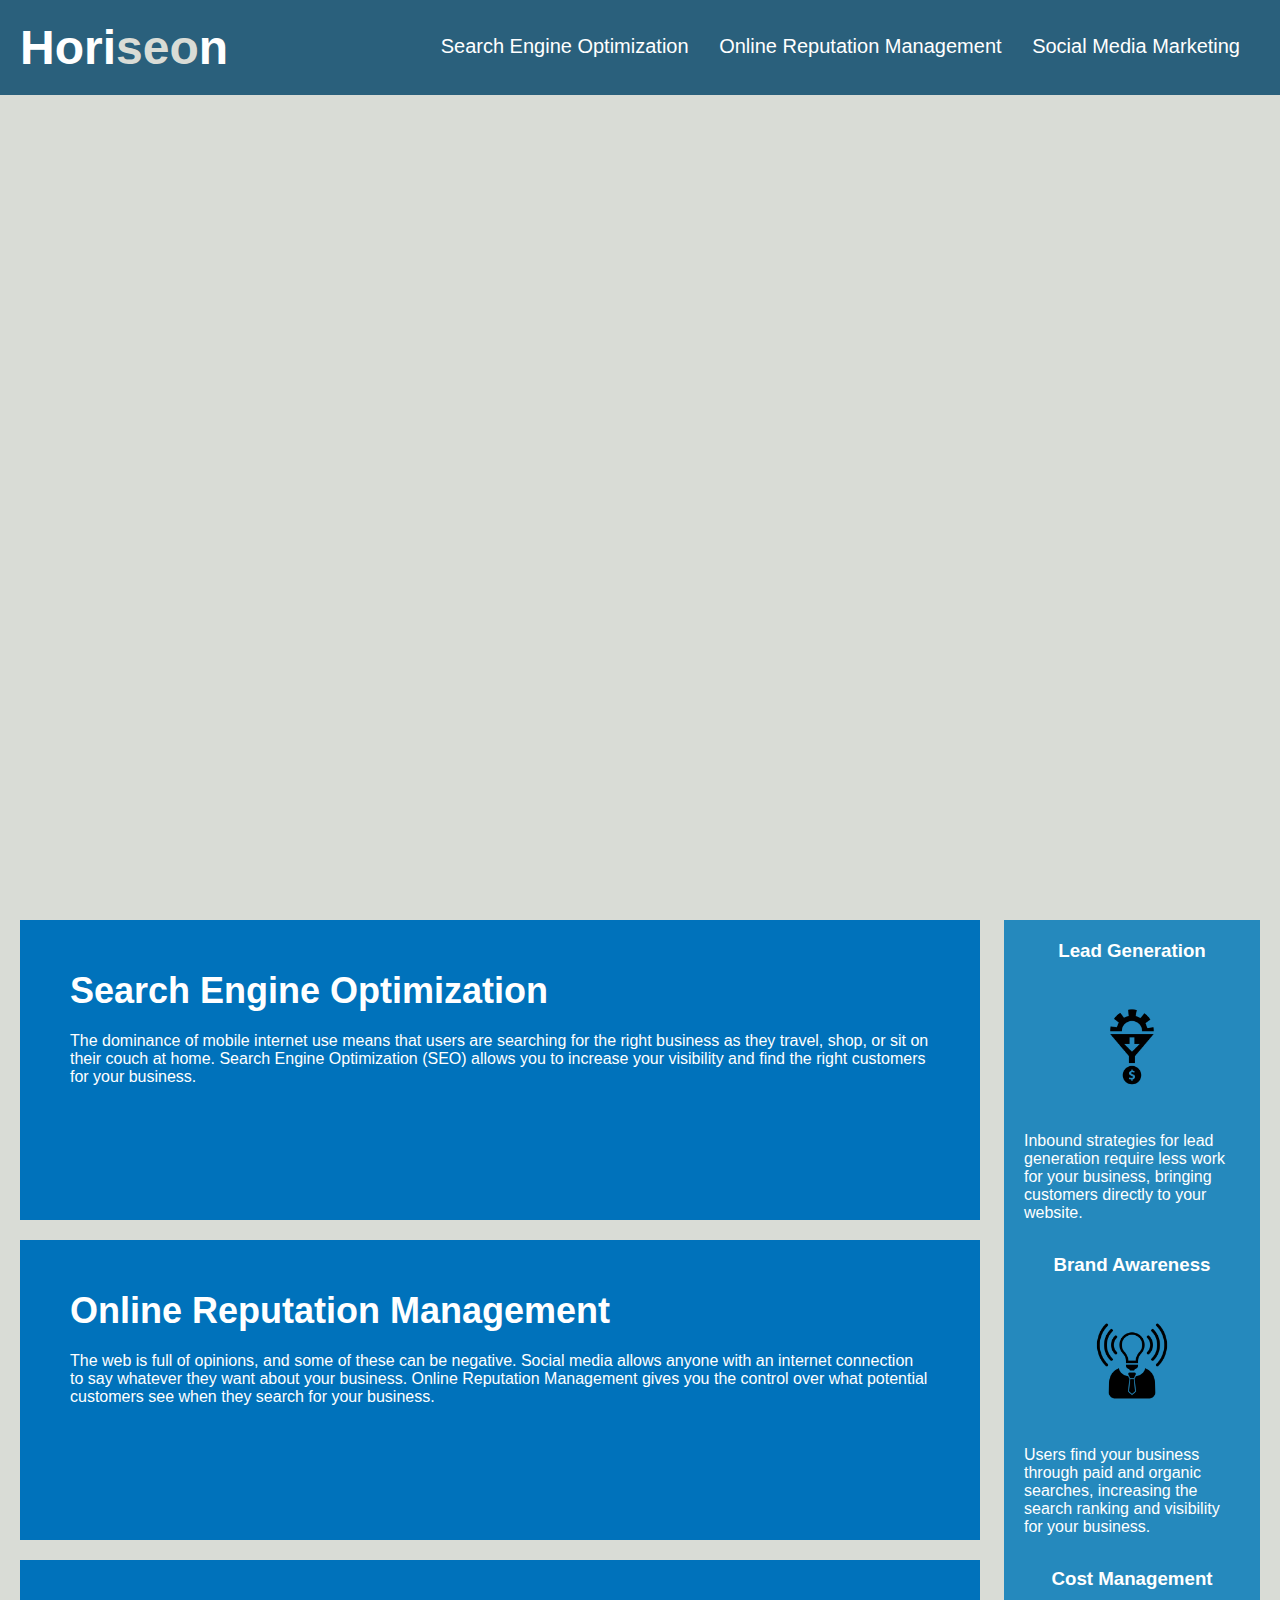
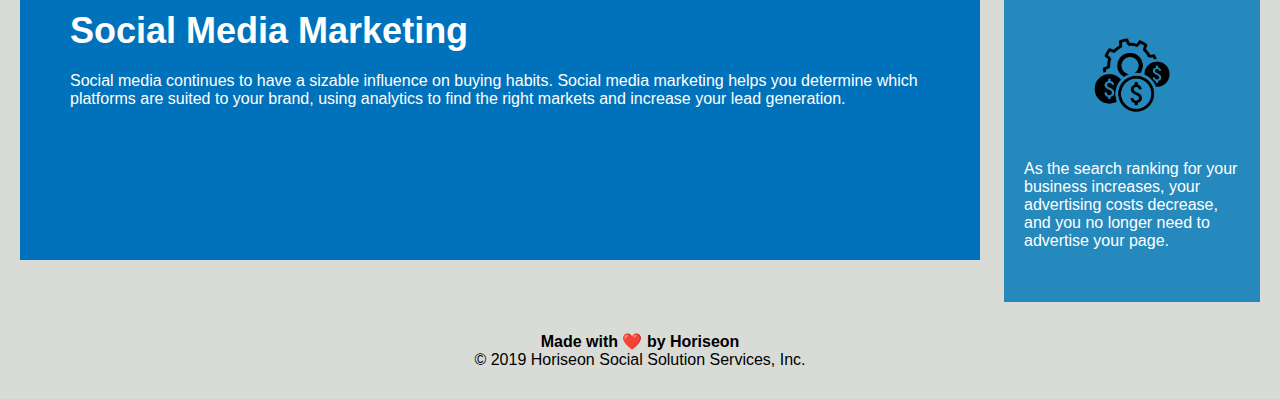
==== index.html @ dfa7cf28 "adjust image link for web deployment" ====
<!DOCTYPE html>
<html lang="en-us">

<head>
    <meta charset="UTF-8" />
        <link rel="stylesheet" href="./css/style.css">
    <!-- update title to full company name  -->
    <title>Horiseon Social Solution Services</title>
</head>

<body>
    <!-- replace div with header  -->
    <header class="header">
        <h1>Hori<span class="seo">seo</span>n</h1>
        <div>
            <ul>
                <li>
                    <a href="#search-engine-optimization">Search Engine Optimization</a>
                </li>

                <li>
                    <a href="#online-reputation-management">Online Reputation Management</a>
                </li>

                <li>
                    <a href="#social-media-marketing">Social Media Marketing</a>
                </li>
            </ul>
        </div>
    </header>

    <div class="hero"></div>

    <!-- replace div with content  -->
    <content class="content">    
        <!-- add id=search-engine-optimization  -->
        <div class="main">
            <!-- add alt tag  -->
            <img src="./images/search-engine-optimization.jpg" class="float-left" alt=""/>
                <h2>Search Engine Optimization</h2>
                    <p>
                      The dominance of mobile internet use means that users are searching for the right business as they travel, shop, or sit on their couch at home. Search Engine Optimization (SEO) allows you to increase your visibility and find the right customers for your business.
                    </p>
        </div>

        <div class="main">
            <!-- add alt tag  -->
            <img src="./images/online-reputation-management.jpg" class="float-right" alt=""/>
                <h2>Online Reputation Management</h2>
                    <p>
                      The web is full of opinions, and some of these can be negative. Social media allows anyone with an internet connection to say whatever they want about your business. Online Reputation Management gives you the control over what potential customers see when they search for your business.
                    </p>
        </div>

        <div class="main">
            <!-- add alt tag -->
            <img src="./images/social-media-marketing.jpg" class="float-left" alt=""/>
                <h2>Social Media Marketing</h2>
                    <p>
                      Social media continues to have a sizable influence on buying habits. Social media marketing helps you determine which platforms are suited to your brand, using analytics to find the right markets and increase your lead generation.
                    </p>
        </div>
    </content>

    <!-- replace div with benefits  -->
    <benefits class="benefits">
        <div class="benefit">
            <h3>Lead Generation</h3>
            <!-- add alt tag -->
                <img src="./images/lead-generation.png" alt=""/>
                    <p>
                    Inbound strategies for lead generation require less work for your business, bringing customers directly to your website.
                    </p>
        </div>

        <div class="benefit">
            <h3>Brand Awareness</h3>
            <!-- add alt tag -->
                <img src="./images/brand-awareness.png" alt=""/>
                    <p>
                    Users find your business through paid and organic searches, increasing the search ranking and visibility for your business.
                    </p>
        </div>

        <div class="benefit">
            <h3>Cost Management</h3>
            <!-- add alt tag, remove </img> tag, adjust  -->
                <img src="./images/cost-management.png" alt=""/>
                    <p>
                    As the search ranking for your business increases, your advertising costs decrease, and you no longer need to advertise your page.
                    </p>
        </div>
    </benefits>

    <!-- replace div with footer  -->
    <footer class="footer">
        <!-- change h2 to h4 -->
        <h4>Made with ❤️️ by Horiseon</h4>
            <p>
            &copy; 2019 Horiseon Social Solution Services, Inc.
            </p>
    </footer>
</body>

</html>
---- css/style.css ----
* {
    box-sizing: border-box;
    padding: 0;
    margin: 0;
}

body {
    background-color: #d9dcd6;
}

.header {
    padding: 20px;
    font-family: 'Trebuchet MS', 'Lucida Sans Unicode', 'Lucida Grande', 'Lucida Sans', Arial, sans-serif;
    background-color: #2a607c;
    color: #ffffff;
}

.header h1 {
    display: inline-block;
    font-size: 48px;
}

/* shorten class name */ 
.seo {
    color: #d9dcd6;
}

.header div {
    padding-top: 15px;
    margin-right: 20px;
    float: right;
    font-family: 'Gill Sans', 'Gill Sans MT', Calibri, 'Trebuchet MS', sans-serif;
    font-size: 20px;
}

/* shorten class name */ 
.header ul {
    list-style-type: none;
}

/* shorten class name */ 
.header li {
    display: inline-block;
    margin-left: 25px;
}

a {
    color: #ffffff;
    text-decoration: none;
}

p {
    font-size: 16px;
}

.hero {
    height: 800px;
    width: 100%;
    margin-bottom: 25px;
    background-image: url("../images/digital-marketing-meeting.jpg");
    background-size: cover;
    background-position: center;
}

/* Grouped SEO, online rep, and social media marketing img elements together */

.main { 
    margin-bottom: 20px;
    padding: 50px;
    height: 300px;
    font-family: 'Gill Sans', 'Gill Sans MT', Calibri, 'Trebuchet MS', sans-serif;
    background-color: #0072bb;
    color: #ffffff;
}

/* Grouped SEO, online rep, and social media marketing img elements together */

.main img {
    max-height: 200px;
    width: auto;
}

/* Grouped SEO, online rep, and social media marketing h2 elements together */

.main h2 {
    margin-bottom: 20px;
    font-size: 36px;
}

.float-left {
    float: left;
    margin-right: 25px;
}

.float-right {
    float: right;
    margin-left: 25px;
}

.content {
    width: 75%;
    display: inline-block;
    margin-left: 20px;
}

.benefits {
    margin-right: 20px;
    padding: 20px;
    clear: both;
    float: right;
    width: 20%;
    height: 100%;
    font-family: 'Gill Sans', 'Gill Sans MT', Calibri, 'Trebuchet MS', sans-serif;
    background-color: #2589bd;
}

/* Grouped lead gen, brand, cost management elements together */
.benefit { 
    margin-bottom: 32px;
    color: #ffffff;
}

/* Grouped lead gen, brand, cost management h3 elements together */

.benefit h3 {
    margin-bottom: 10px;
    text-align: center;
}

/* Grouped lead gen, brand, cost management img elements together */

.benefit img {
    display: block;
    margin: 10px auto;
    max-width: 150px;
}

.footer {
    padding: 30px;
    clear: both;
    font-family: 'Trebuchet MS', 'Lucida Sans Unicode', 'Lucida Grande', 'Lucida Sans', Arial, sans-serif;
    text-align: center;
}

.footer h2 {
    font-size: 20px;
}
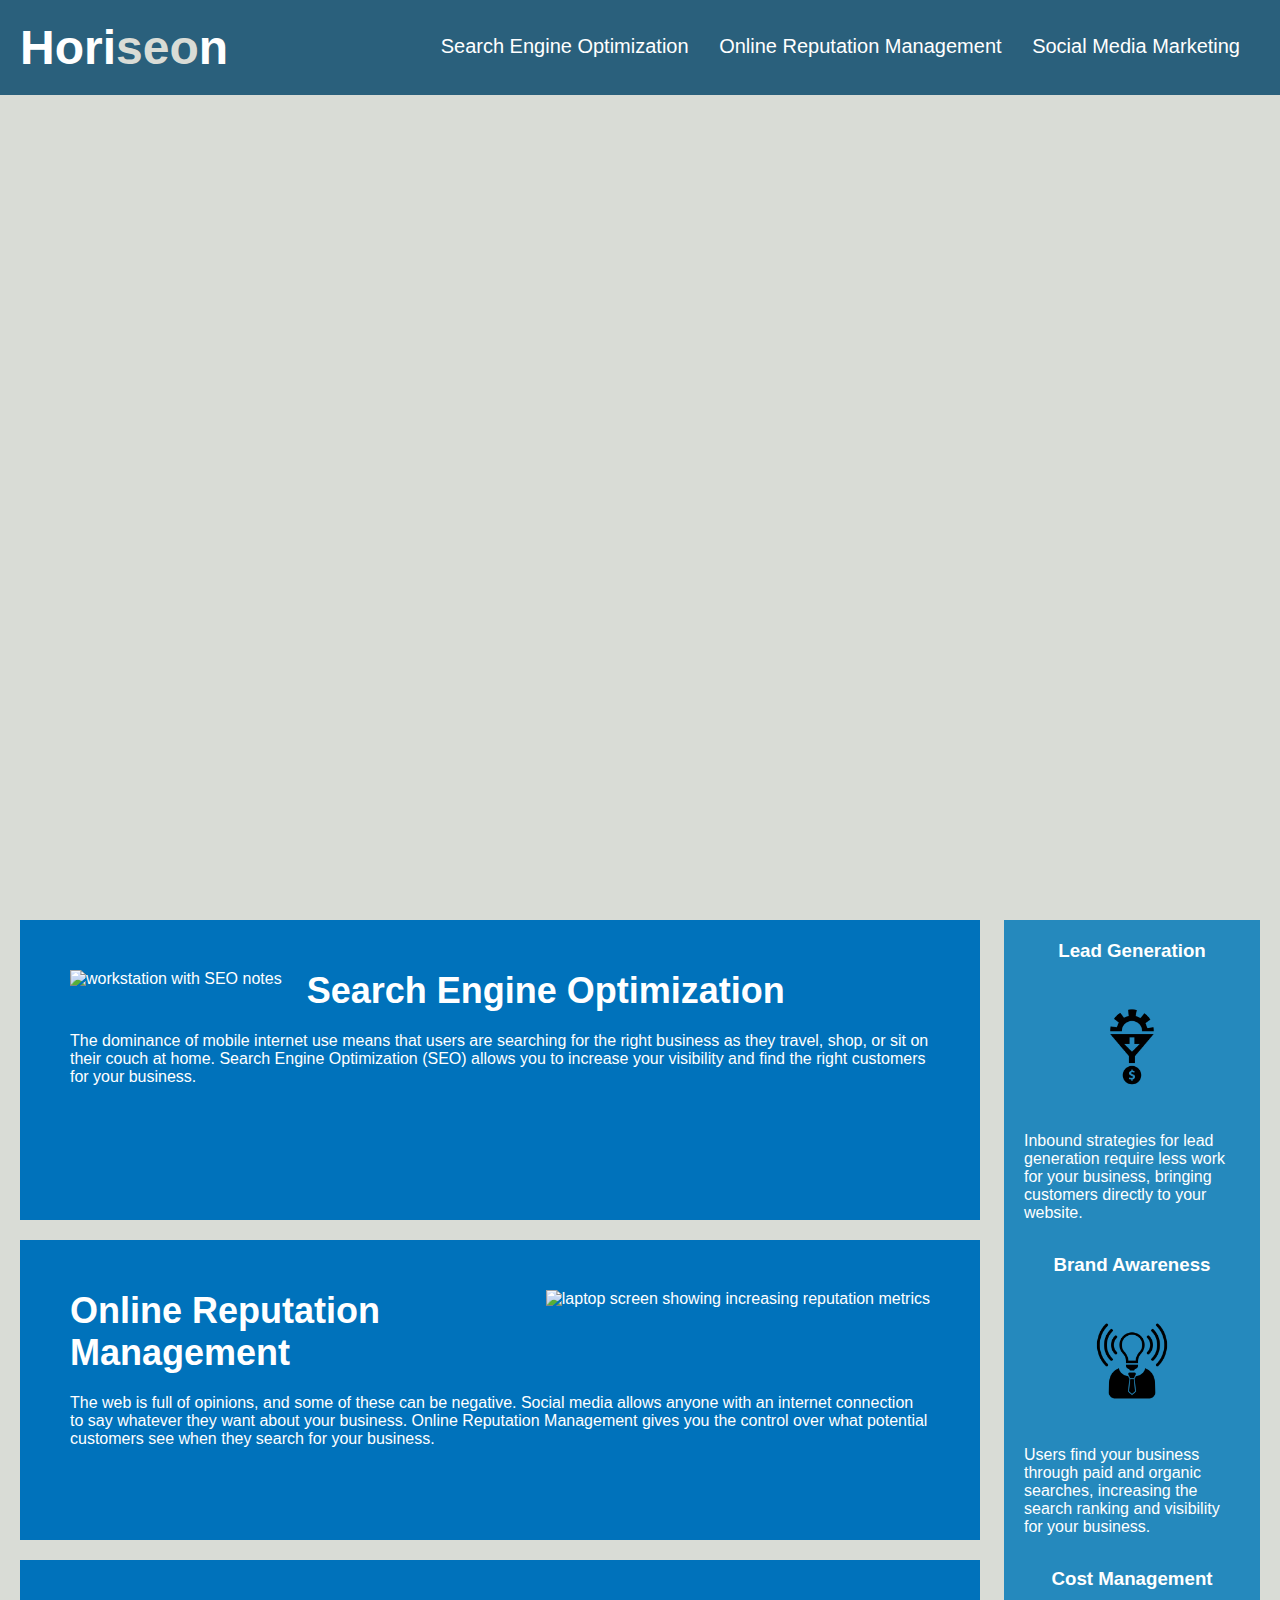
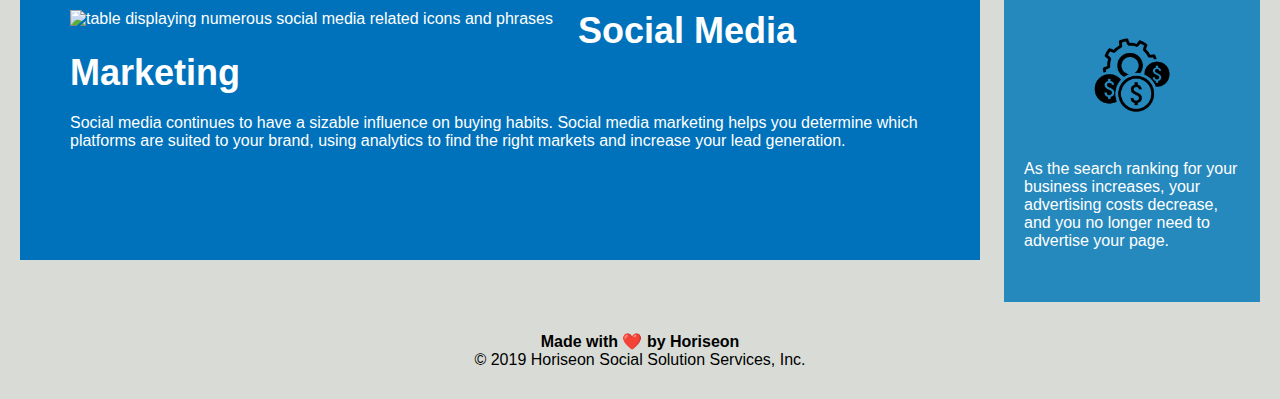
==== commit f3420d1a: "small adjustments to alt tag and re-inclusion of id tags" ====
--- a/index.html
+++ b/index.html
@@ -2,7 +2,8 @@
 <html lang="en-us">
 
 <head>
-    <meta charset="UTF-8" />
+    <!-- add meta description -->
+    <meta charset="UTF-8" name="desciption" content="Horiseon will help your business improve their Social presence to maximize your visibility and save you money"/>
         <link rel="stylesheet" href="./css/style.css">
     <!-- update title to full company name  -->
     <title>Horiseon Social Solution Services</title>
@@ -34,27 +35,29 @@
     <!-- replace div with content  -->
     <content class="content">    
         <!-- add id=search-engine-optimization  -->
-        <div class="main">
-            <!-- add alt tag  -->
-            <img src="./images/search-engine-optimization.jpg" class="float-left" alt=""/>
+        <div class="main" id="search-engine-optimization">
+            <!-- add alt tag and adjust image source to correspond with sizing adjustment to source image -->
+            <img src="./images/search-engine-optimization.jpg" class="float-left" alt="workstation with SEO notes"/>
                 <h2>Search Engine Optimization</h2>
                     <p>
                       The dominance of mobile internet use means that users are searching for the right business as they travel, shop, or sit on their couch at home. Search Engine Optimization (SEO) allows you to increase your visibility and find the right customers for your business.
                     </p>
         </div>
 
-        <div class="main">
-            <!-- add alt tag  -->
-            <img src="./images/online-reputation-management.jpg" class="float-right" alt=""/>
+        <!-- add id=online-reputation-management  -->
+        <div class="main" id="online-reputation-management">
+            <!-- add alt tag and adjust image source to correspond with sizing adjustment to source image -->
+            <img src="./images/online-reputation-management.jpg" class="float-right" alt="laptop screen showing increasing reputation metrics"/>
                 <h2>Online Reputation Management</h2>
                     <p>
                       The web is full of opinions, and some of these can be negative. Social media allows anyone with an internet connection to say whatever they want about your business. Online Reputation Management gives you the control over what potential customers see when they search for your business.
                     </p>
         </div>
 
-        <div class="main">
-            <!-- add alt tag -->
-            <img src="./images/social-media-marketing.jpg" class="float-left" alt=""/>
+        <!-- add id=social-media-marketing  -->
+        <div class="main" id="social-media-marketing">
+            <!-- add alt tag and adjust image source to correspond with sizing adjustment to source image -->
+            <img src="./images/social-media-marketing.jpg" class="float-left" alt="table displaying numerous social media related icons and phrases"/>
                 <h2>Social Media Marketing</h2>
                     <p>
                       Social media continues to have a sizable influence on buying habits. Social media marketing helps you determine which platforms are suited to your brand, using analytics to find the right markets and increase your lead generation.
@@ -66,7 +69,7 @@
     <benefits class="benefits">
         <div class="benefit">
             <h3>Lead Generation</h3>
-            <!-- add alt tag -->
+            <!-- add alt tag and adjust image source -->
                 <img src="./images/lead-generation.png" alt=""/>
                     <p>
                     Inbound strategies for lead generation require less work for your business, bringing customers directly to your website.
@@ -75,7 +78,7 @@
 
         <div class="benefit">
             <h3>Brand Awareness</h3>
-            <!-- add alt tag -->
+            <!-- add alt tag and adjust image source -->
                 <img src="./images/brand-awareness.png" alt=""/>
                     <p>
                     Users find your business through paid and organic searches, increasing the search ranking and visibility for your business.
@@ -84,7 +87,7 @@
 
         <div class="benefit">
             <h3>Cost Management</h3>
-            <!-- add alt tag, remove </img> tag, adjust  -->
+            <!-- add alt tag, remove </img> tag, adjust image source -->
                 <img src="./images/cost-management.png" alt=""/>
                     <p>
                     As the search ranking for your business increases, your advertising costs decrease, and you no longer need to advertise your page.
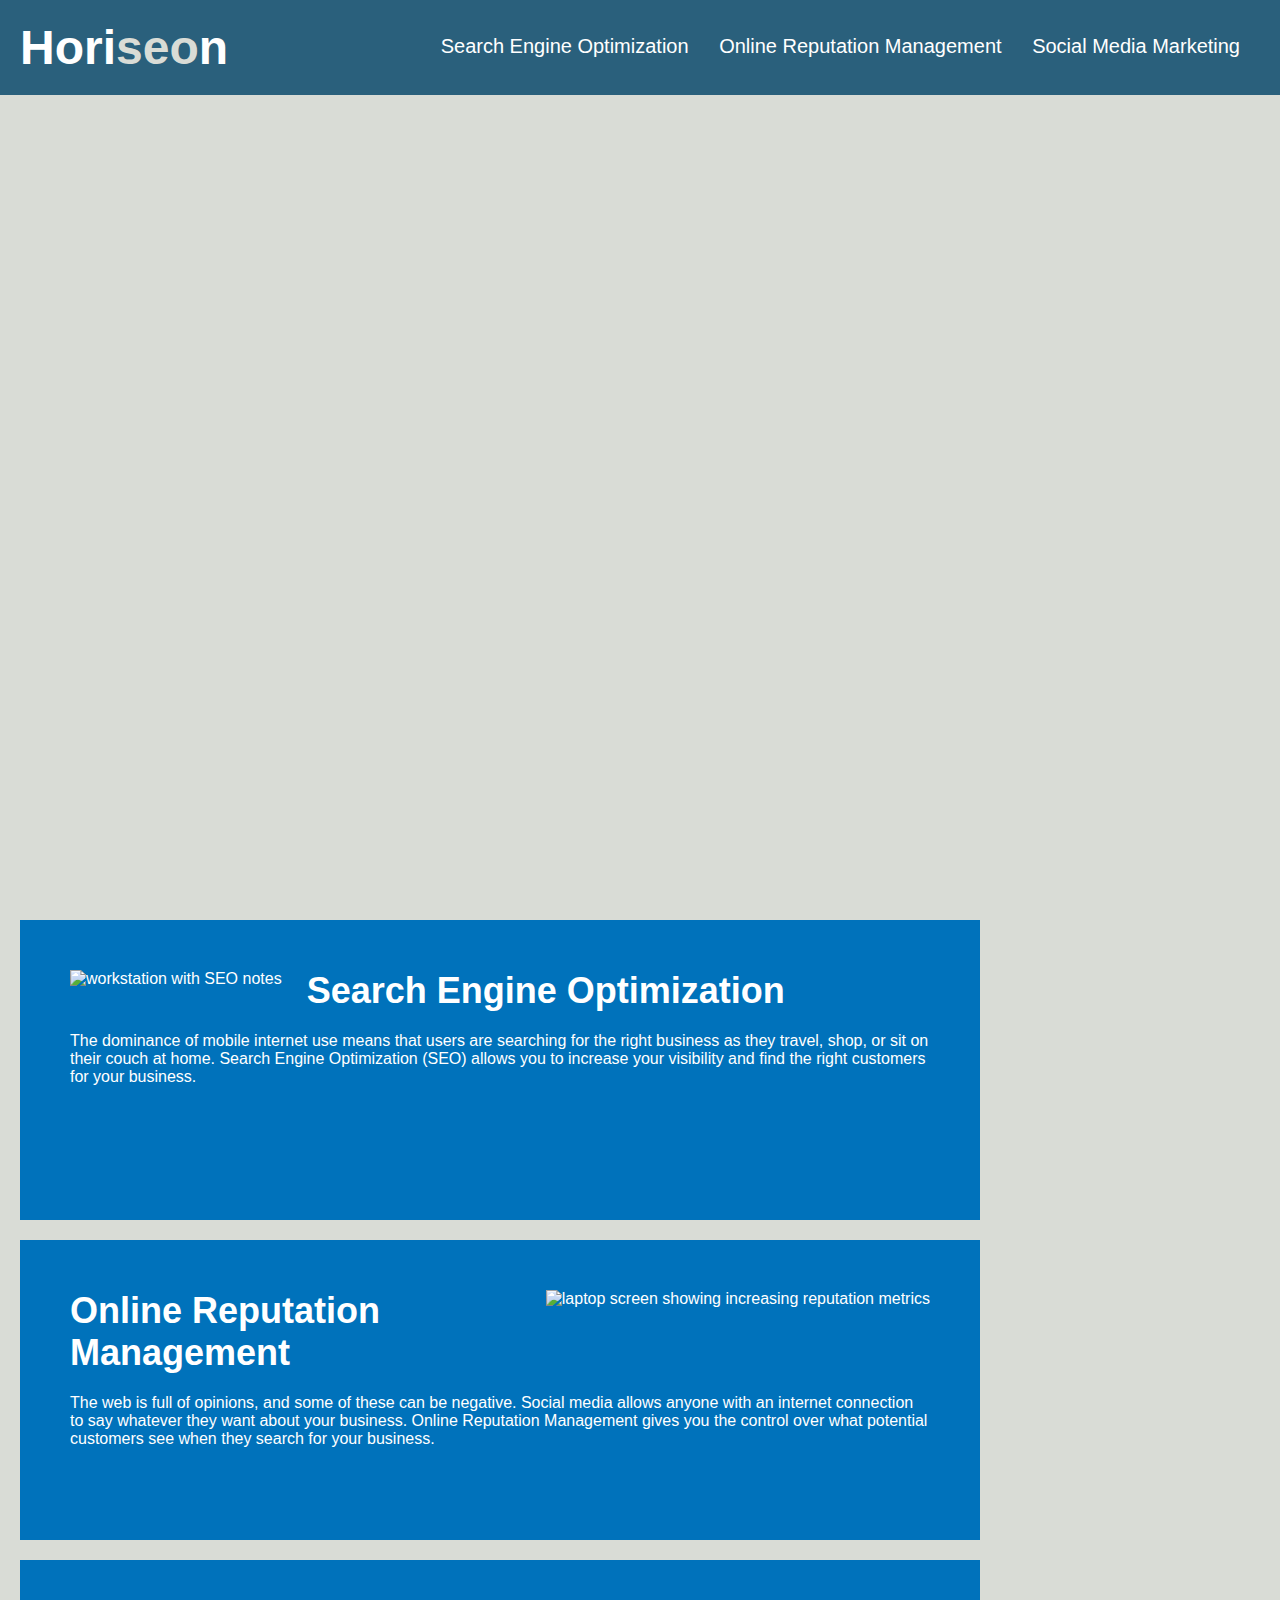
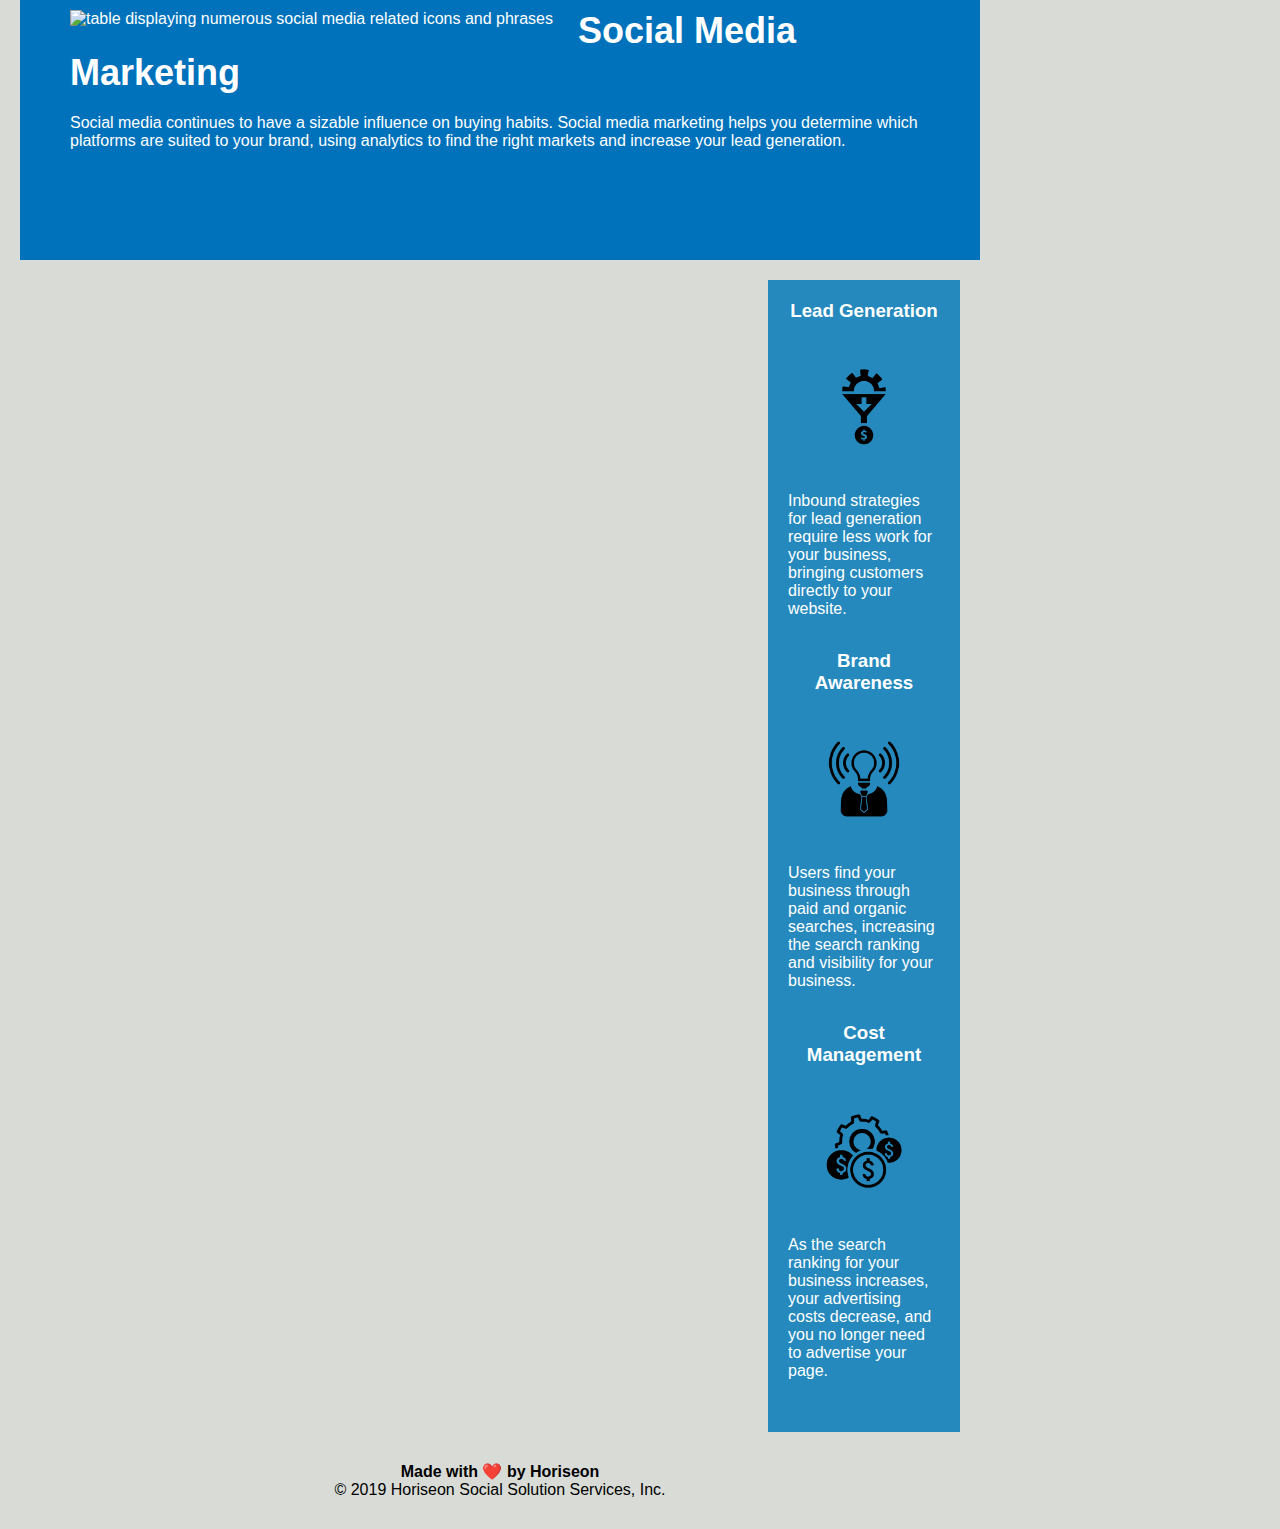
==== commit ff92ef52: "adjustments to the div tags, replacing them with more semantic tags" ====
--- a/index.html
+++ b/index.html
@@ -32,68 +32,68 @@
 
     <div class="hero"></div>
 
-    <!-- replace div with content  -->
-    <content class="content">    
+    <!-- replace div with main and article, where applicable  -->
+    <main class="content">    
         <!-- add id=search-engine-optimization  -->
-        <div class="main" id="search-engine-optimization">
+        <article class="main" id="search-engine-optimization">
             <!-- add alt tag and adjust image source to correspond with sizing adjustment to source image -->
             <img src="./images/search-engine-optimization.jpg" class="float-left" alt="workstation with SEO notes"/>
                 <h2>Search Engine Optimization</h2>
                     <p>
                       The dominance of mobile internet use means that users are searching for the right business as they travel, shop, or sit on their couch at home. Search Engine Optimization (SEO) allows you to increase your visibility and find the right customers for your business.
                     </p>
-        </div>
+        </article>
 
         <!-- add id=online-reputation-management  -->
-        <div class="main" id="online-reputation-management">
+        <article class="main" id="online-reputation-management">
             <!-- add alt tag and adjust image source to correspond with sizing adjustment to source image -->
             <img src="./images/online-reputation-management.jpg" class="float-right" alt="laptop screen showing increasing reputation metrics"/>
                 <h2>Online Reputation Management</h2>
                     <p>
                       The web is full of opinions, and some of these can be negative. Social media allows anyone with an internet connection to say whatever they want about your business. Online Reputation Management gives you the control over what potential customers see when they search for your business.
                     </p>
-        </div>
+        </article>
 
         <!-- add id=social-media-marketing  -->
-        <div class="main" id="social-media-marketing">
+        <article class="main" id="social-media-marketing">
             <!-- add alt tag and adjust image source to correspond with sizing adjustment to source image -->
             <img src="./images/social-media-marketing.jpg" class="float-left" alt="table displaying numerous social media related icons and phrases"/>
                 <h2>Social Media Marketing</h2>
                     <p>
                       Social media continues to have a sizable influence on buying habits. Social media marketing helps you determine which platforms are suited to your brand, using analytics to find the right markets and increase your lead generation.
                     </p>
-        </div>
+        </article>
     </content>
 
-    <!-- replace div with benefits  -->
-    <benefits class="benefits">
-        <div class="benefit">
+    <!-- replace div with aside and article, where applcable -->
+    <aside class="benefits">
+        <article class="benefit">
             <h3>Lead Generation</h3>
             <!-- add alt tag and adjust image source -->
-                <img src="./images/lead-generation.png" alt=""/>
+                <img src="./images/lead-generation.png" alt="lead-gen icon"/>
                     <p>
                     Inbound strategies for lead generation require less work for your business, bringing customers directly to your website.
                     </p>
-        </div>
+        </article>
 
-        <div class="benefit">
+        <article class="benefit">
             <h3>Brand Awareness</h3>
             <!-- add alt tag and adjust image source -->
-                <img src="./images/brand-awareness.png" alt=""/>
+                <img src="./images/brand-awareness.png" alt="brand icon"/>
                     <p>
                     Users find your business through paid and organic searches, increasing the search ranking and visibility for your business.
                     </p>
-        </div>
+        </article>
 
-        <div class="benefit">
+        <article class="benefit">
             <h3>Cost Management</h3>
             <!-- add alt tag, remove </img> tag, adjust image source -->
-                <img src="./images/cost-management.png" alt=""/>
+                <img src="./images/cost-management.png" alt="cost icon"/>
                     <p>
                     As the search ranking for your business increases, your advertising costs decrease, and you no longer need to advertise your page.
                     </p>
-        </div>
-    </benefits>
+        </article>
+    </aside>
 
     <!-- replace div with footer  -->
     <footer class="footer">
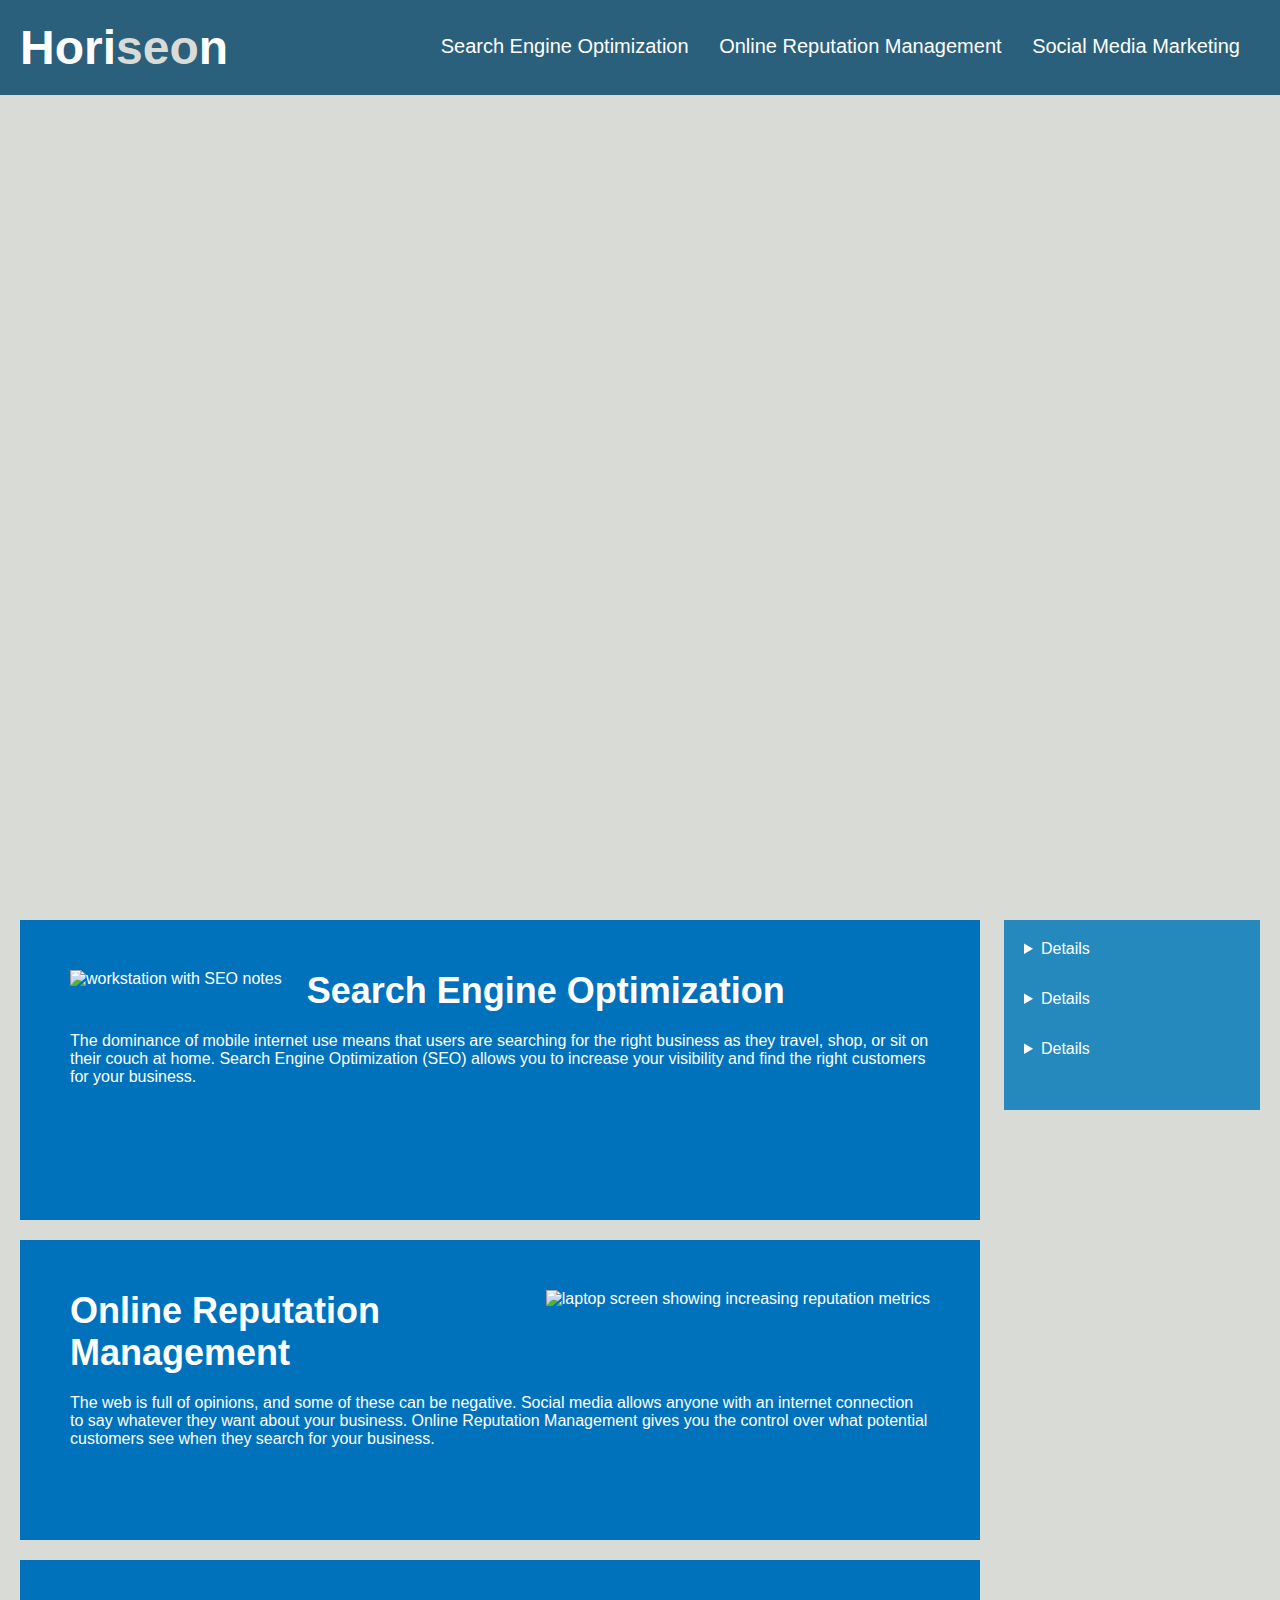
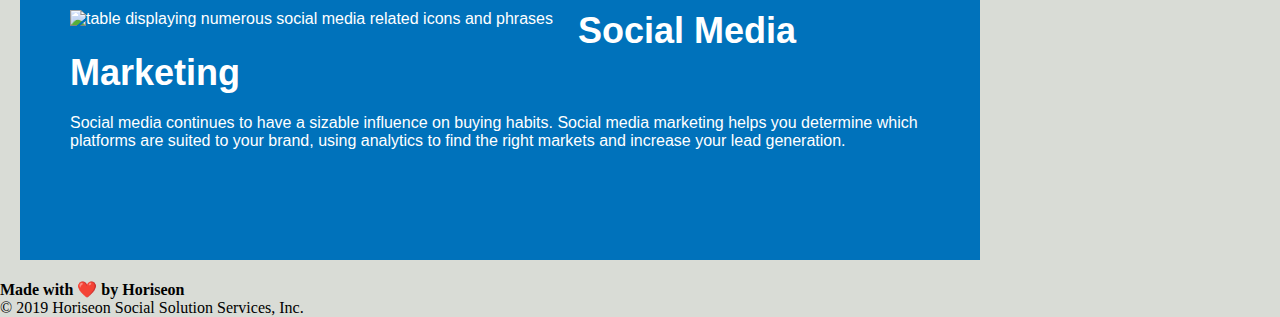
==== commit 30f8a45e: "finalized the assignment of semantic tags, updates to html, css, and readme.md for final deployment" ====
--- a/index.html
+++ b/index.html
@@ -11,7 +11,7 @@
 
 <body>
     <!-- replace div with header  -->
-    <header class="header">
+    <header>
         <h1>Hori<span class="seo">seo</span>n</h1>
         <div>
             <ul>
@@ -33,9 +33,9 @@
     <div class="hero"></div>
 
     <!-- replace div with main and article, where applicable  -->
-    <main class="content">    
+    <main>    
         <!-- add id=search-engine-optimization  -->
-        <article class="main" id="search-engine-optimization">
+        <article id="search-engine-optimization">
             <!-- add alt tag and adjust image source to correspond with sizing adjustment to source image -->
             <img src="./images/search-engine-optimization.jpg" class="float-left" alt="workstation with SEO notes"/>
                 <h2>Search Engine Optimization</h2>
@@ -45,7 +45,7 @@
         </article>
 
         <!-- add id=online-reputation-management  -->
-        <article class="main" id="online-reputation-management">
+        <article id="online-reputation-management">
             <!-- add alt tag and adjust image source to correspond with sizing adjustment to source image -->
             <img src="./images/online-reputation-management.jpg" class="float-right" alt="laptop screen showing increasing reputation metrics"/>
                 <h2>Online Reputation Management</h2>
@@ -55,7 +55,7 @@
         </article>
 
         <!-- add id=social-media-marketing  -->
-        <article class="main" id="social-media-marketing">
+        <article id="social-media-marketing">
             <!-- add alt tag and adjust image source to correspond with sizing adjustment to source image -->
             <img src="./images/social-media-marketing.jpg" class="float-left" alt="table displaying numerous social media related icons and phrases"/>
                 <h2>Social Media Marketing</h2>
@@ -63,41 +63,41 @@
                       Social media continues to have a sizable influence on buying habits. Social media marketing helps you determine which platforms are suited to your brand, using analytics to find the right markets and increase your lead generation.
                     </p>
         </article>
-    </content>
+    </main>
 
-    <!-- replace div with aside and article, where applcable -->
-    <aside class="benefits">
-        <article class="benefit">
+    <!-- replace div with aside and details, where applcable -->
+    <aside>
+        <details>
             <h3>Lead Generation</h3>
             <!-- add alt tag and adjust image source -->
                 <img src="./images/lead-generation.png" alt="lead-gen icon"/>
                     <p>
                     Inbound strategies for lead generation require less work for your business, bringing customers directly to your website.
                     </p>
-        </article>
+        </details>
 
-        <article class="benefit">
+        <details>
             <h3>Brand Awareness</h3>
             <!-- add alt tag and adjust image source -->
                 <img src="./images/brand-awareness.png" alt="brand icon"/>
                     <p>
                     Users find your business through paid and organic searches, increasing the search ranking and visibility for your business.
                     </p>
-        </article>
+        </details>
 
-        <article class="benefit">
+        <details class="benefit">
             <h3>Cost Management</h3>
             <!-- add alt tag, remove </img> tag, adjust image source -->
                 <img src="./images/cost-management.png" alt="cost icon"/>
                     <p>
                     As the search ranking for your business increases, your advertising costs decrease, and you no longer need to advertise your page.
                     </p>
-        </article>
+        </details>
     </aside>
 
     <!-- replace div with footer  -->
     <footer class="footer">
-        <!-- change h2 to h4 -->
+        <!-- change h2 to h4 as content is at bottom of the page -->
         <h4>Made with ❤️️ by Horiseon</h4>
             <p>
             &copy; 2019 Horiseon Social Solution Services, Inc.
--- a/css/style.css
+++ b/css/style.css
@@ -8,14 +8,14 @@
     background-color: #d9dcd6;
 }
 
-.header {
+header {
     padding: 20px;
     font-family: 'Trebuchet MS', 'Lucida Sans Unicode', 'Lucida Grande', 'Lucida Sans', Arial, sans-serif;
     background-color: #2a607c;
     color: #ffffff;
 }
 
-.header h1 {
+header h1 {
     display: inline-block;
     font-size: 48px;
 }
@@ -25,7 +25,7 @@
     color: #d9dcd6;
 }
 
-.header div {
+header div {
     padding-top: 15px;
     margin-right: 20px;
     float: right;
@@ -34,12 +34,12 @@
 }
 
 /* shorten class name */ 
-.header ul {
+header ul {
     list-style-type: none;
 }
 
 /* shorten class name */ 
-.header li {
+header li {
     display: inline-block;
     margin-left: 25px;
 }
@@ -64,7 +64,7 @@
 
 /* Grouped SEO, online rep, and social media marketing img elements together */
 
-.main { 
+article { 
     margin-bottom: 20px;
     padding: 50px;
     height: 300px;
@@ -75,14 +75,14 @@
 
 /* Grouped SEO, online rep, and social media marketing img elements together */
 
-.main img {
+article img {
     max-height: 200px;
     width: auto;
 }
 
 /* Grouped SEO, online rep, and social media marketing h2 elements together */
 
-.main h2 {
+article h2 {
     margin-bottom: 20px;
     font-size: 36px;
 }
@@ -97,13 +97,13 @@
     margin-left: 25px;
 }
 
-.content {
+main {
     width: 75%;
     display: inline-block;
     margin-left: 20px;
 }
 
-.benefits {
+aside {
     margin-right: 20px;
     padding: 20px;
     clear: both;
@@ -115,27 +115,28 @@
 }
 
 /* Grouped lead gen, brand, cost management elements together */
-.benefit { 
+
+details { 
     margin-bottom: 32px;
     color: #ffffff;
 }
 
 /* Grouped lead gen, brand, cost management h3 elements together */
 
-.benefit h3 {
+.details h3{
     margin-bottom: 10px;
     text-align: center;
 }
 
 /* Grouped lead gen, brand, cost management img elements together */
 
-.benefit img {
+.details img {
     display: block;
     margin: 10px auto;
     max-width: 150px;
 }
 
-.footer {
+.details {
     padding: 30px;
     clear: both;
     font-family: 'Trebuchet MS', 'Lucida Sans Unicode', 'Lucida Grande', 'Lucida Sans', Arial, sans-serif;
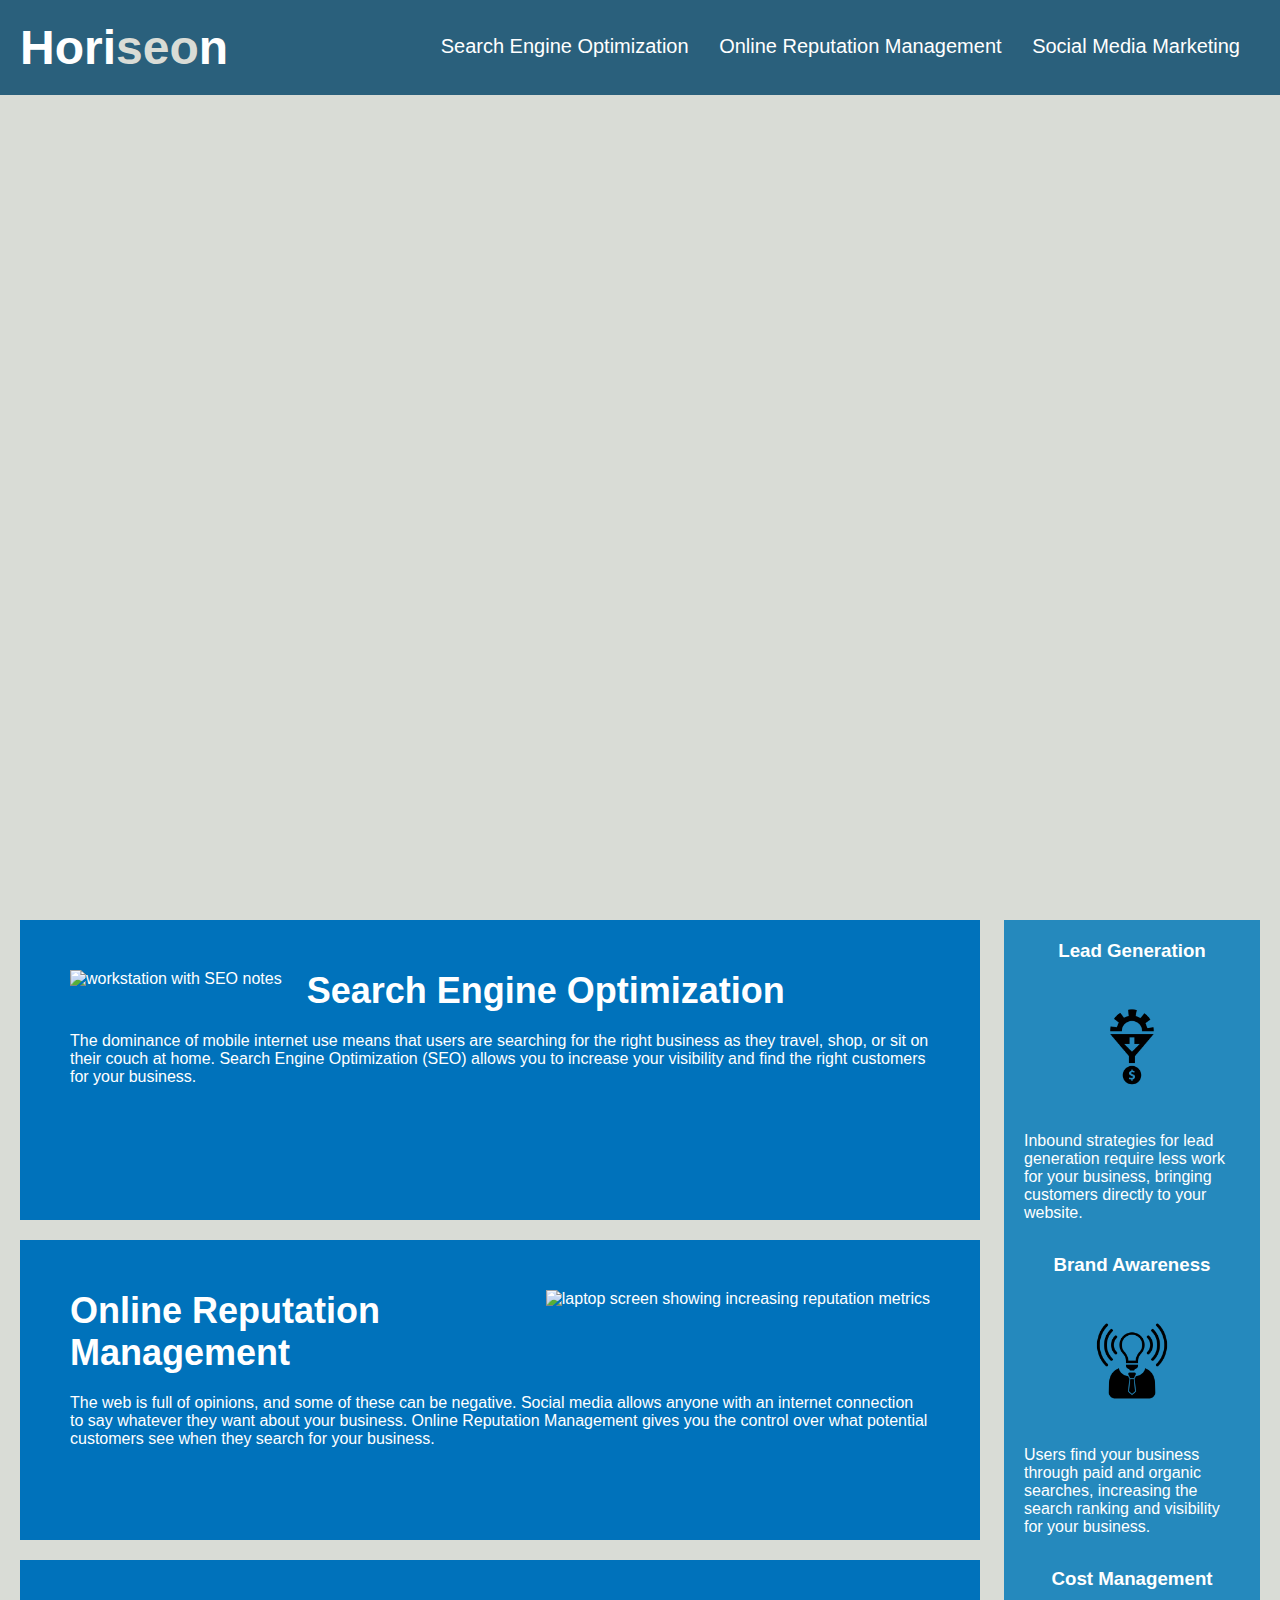
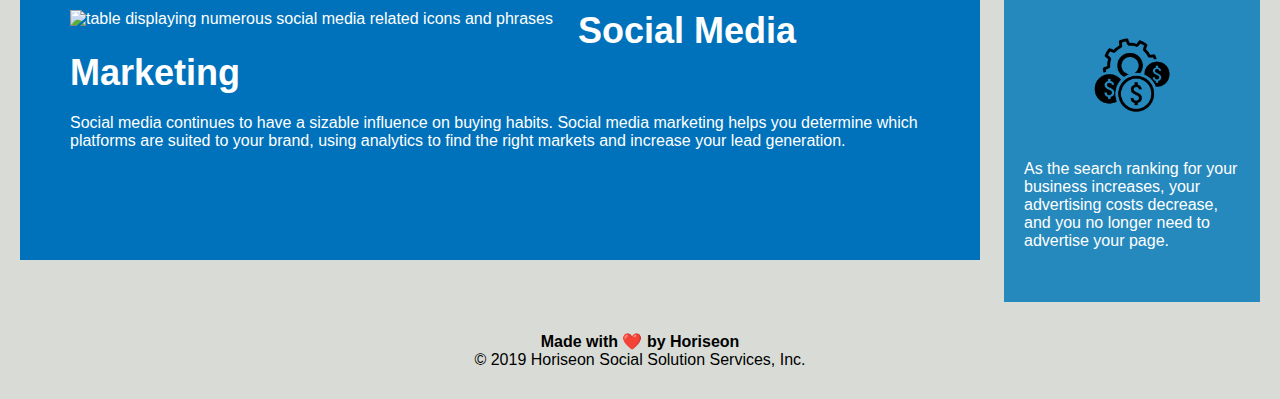
==== commit e5015ea6: "sigh, fixed a small detail with the aside, where Details shrank the content, I have reverted back to" ====
--- a/index.html
+++ b/index.html
@@ -65,34 +65,34 @@
         </article>
     </main>
 
-    <!-- replace div with aside and details, where applcable -->
+    <!-- replace div with aside -->
     <aside>
-        <details>
+        <div class="benefit">
             <h3>Lead Generation</h3>
             <!-- add alt tag and adjust image source -->
                 <img src="./images/lead-generation.png" alt="lead-gen icon"/>
                     <p>
                     Inbound strategies for lead generation require less work for your business, bringing customers directly to your website.
                     </p>
-        </details>
+        </div>
 
-        <details>
+        <div class="benefit">
             <h3>Brand Awareness</h3>
             <!-- add alt tag and adjust image source -->
                 <img src="./images/brand-awareness.png" alt="brand icon"/>
                     <p>
                     Users find your business through paid and organic searches, increasing the search ranking and visibility for your business.
                     </p>
-        </details>
+        </div>
 
-        <details class="benefit">
+        <div class="benefit">
             <h3>Cost Management</h3>
             <!-- add alt tag, remove </img> tag, adjust image source -->
                 <img src="./images/cost-management.png" alt="cost icon"/>
                     <p>
                     As the search ranking for your business increases, your advertising costs decrease, and you no longer need to advertise your page.
                     </p>
-        </details>
+        </div>
     </aside>
 
     <!-- replace div with footer  -->
--- a/css/style.css
+++ b/css/style.css
@@ -116,33 +116,33 @@
 
 /* Grouped lead gen, brand, cost management elements together */
 
-details { 
+.benefit { 
     margin-bottom: 32px;
     color: #ffffff;
 }
 
 /* Grouped lead gen, brand, cost management h3 elements together */
 
-.details h3{
+.benefit h3 {
     margin-bottom: 10px;
     text-align: center;
 }
 
 /* Grouped lead gen, brand, cost management img elements together */
 
-.details img {
+.benefit img {
     display: block;
     margin: 10px auto;
     max-width: 150px;
 }
 
-.details {
+footer {
     padding: 30px;
     clear: both;
     font-family: 'Trebuchet MS', 'Lucida Sans Unicode', 'Lucida Grande', 'Lucida Sans', Arial, sans-serif;
     text-align: center;
 }
 
-.footer h2 {
+footer h2 {
     font-size: 20px;
 }
